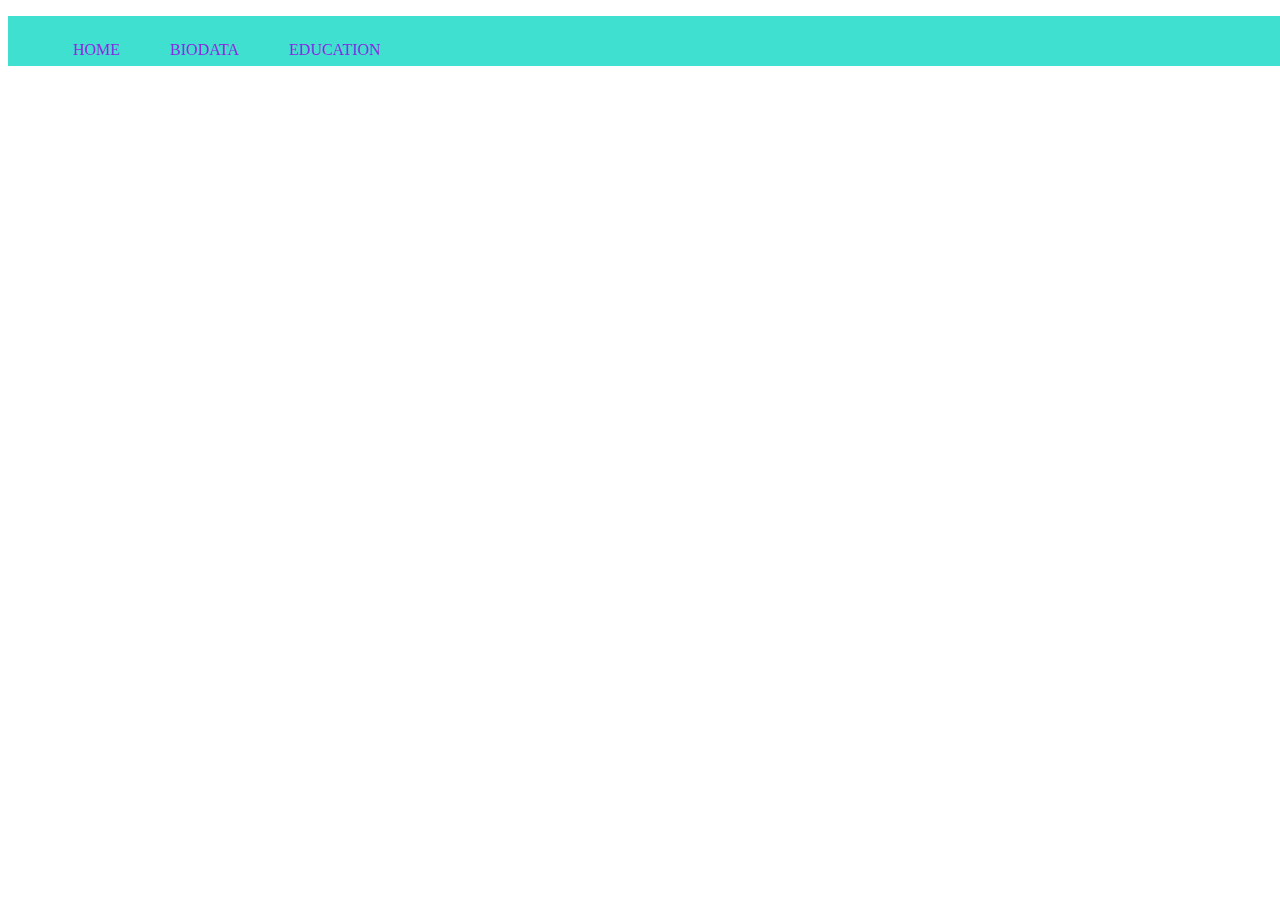
==== index.html @ f892cce8 "personal website" ====
<!DOCTYPE html>
<html>
<head>
	<meta charset="utf-8">
	<meta name="viewport" content="width=device-width, initial-scale=1">
	<title>MY PERSONAL WEBSITE</title>
</head>
<body>

	<style>
		ul
		{
			list-style-type: none;
			margin-left: auto;
			margin-right: auto;
			padding: 200px, 20px;
			overflow: hidden;
			background-color: turquoise;
			width: 100%;
			height: 50px;
		}
		li
		{
			float: left;
		}
		li a
		{
			display: block;
			color: blueviolet;
			text-align: center;
			padding: 25px;
			text-decoration: none;
		}
		li a:hover
		{
			background-color: yellow;
		}
	</style>
</head>
<body>

	<ul>
		<li><a href="" target="_blank">HOME</a></li>
		<li><a href="" target="_blank">BIODATA</a></li>
		<li><a href="" target="_blank">EDUCATION</a></li>
		<li><a href="" target="_blank"></a>EXPERIENCE</li>
		<li><a href="" target="_blank"></a>FAMILY</li>
		<li><a href="" target="_blank"></a>GALLERY</li>
		<li><a href="" target="_blank"></a>CONTACT</li>
	</ul>

</body>
</html>
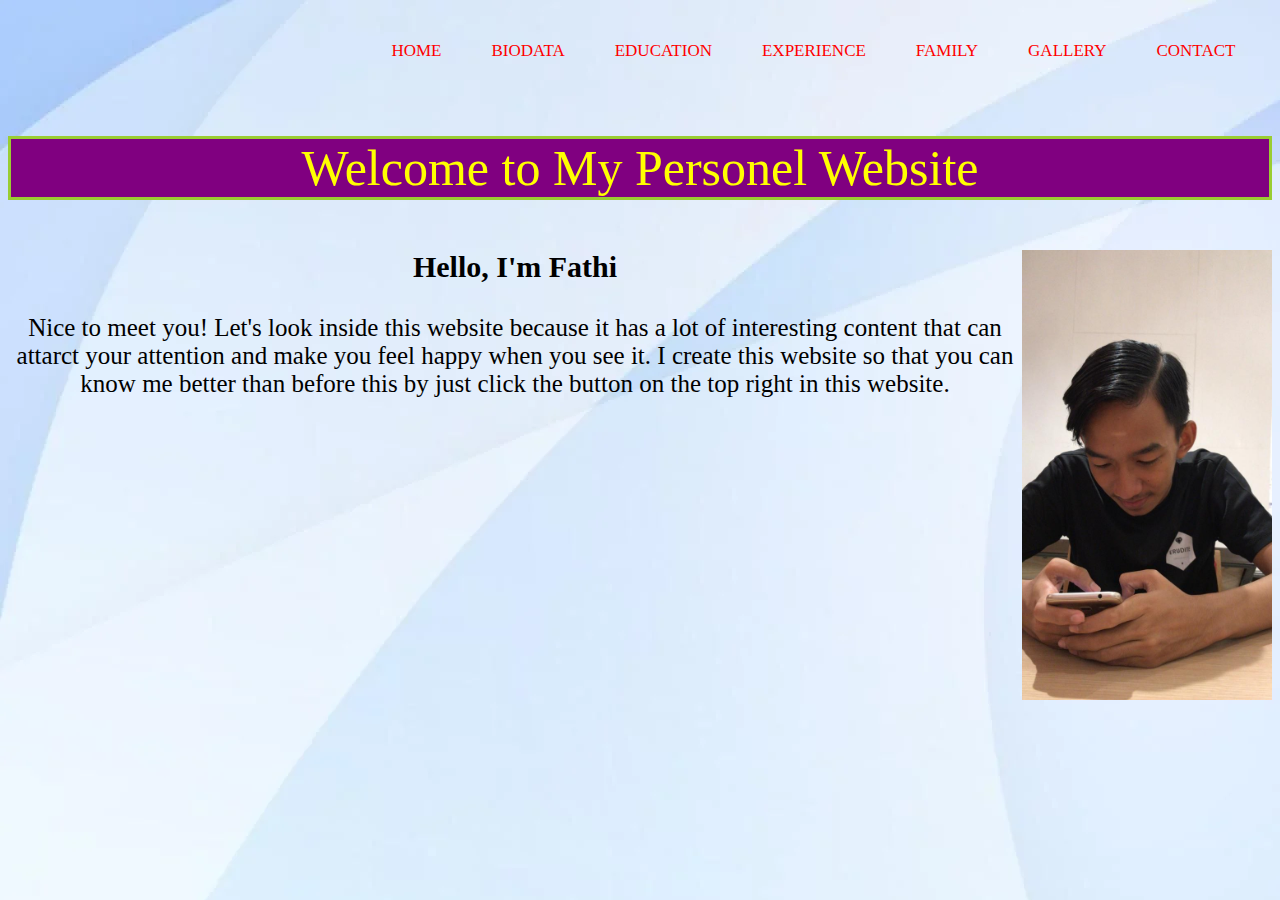
==== commit 5145e09f: "my website" ====
--- a/index.html
+++ b/index.html
@@ -4,50 +4,39 @@
 	<meta charset="utf-8">
 	<meta name="viewport" content="width=device-width, initial-scale=1">
 	<title>MY PERSONAL WEBSITE</title>
+	<link rel="stylesheet" href="css/personal_website.css">
 </head>
 <body>
 
 	<style>
-		ul
+		body
 		{
-			list-style-type: none;
-			margin-left: auto;
-			margin-right: auto;
-			padding: 200px, 20px;
-			overflow: hidden;
-			background-color: turquoise;
-			width: 100%;
-			height: 50px;
+			background-image: url(images/light.webp);
 		}
-		li
-		{
-			float: left;
-		}
-		li a
-		{
-			display: block;
-			color: blueviolet;
-			text-align: center;
-			padding: 25px;
-			text-decoration: none;
-		}
-		li a:hover
-		{
-			background-color: yellow;
-		}
+
 	</style>
 </head>
 <body>
 
 	<ul>
-		<li><a href="" target="_blank">HOME</a></li>
-		<li><a href="" target="_blank">BIODATA</a></li>
-		<li><a href="" target="_blank">EDUCATION</a></li>
-		<li><a href="" target="_blank"></a>EXPERIENCE</li>
-		<li><a href="" target="_blank"></a>FAMILY</li>
-		<li><a href="" target="_blank"></a>GALLERY</li>
-		<li><a href="" target="_blank"></a>CONTACT</li>
+		<li><a href="contact.html" target="_self">CONTACT</a></li>
+		<li><a href="gallery.html" target="_self">GALLERY</a></li>
+		<li><a href="family.html" target="_self">FAMILY</a></li>
+		<li><a href="experience.html" target="_self">EXPERIENCE</a></li>
+		<li><a href="education.html" target="_self">EDUCATION</a></li>
+		<li><a href="biodata.html" target="_self">BIODATA</a></li>
+		<li><a href="index.html" target="_self">HOME</a></li>
 	</ul>
+
+
+	<p style="text-align: center; font-family: brush script mt; font-size: 50px; color: yellow;background-color: purple; border: solid yellowgreen 3px;">Welcome to My Personel Website</p>
+
+	<img src="images/fathi_2(1).jpg" style="height: 450px; width: 250px; float: right;">
+
+	<p style="font-family: cursive; font-size: 30px; text-align: center; background-color: transparent;"><b>Hello, I'm Fathi</b></p>
+
+	<p style="font-size: 25px; font-family: cursive; text-align: center; background-color: transparent;">Nice to meet you! Let's look inside this website because it has a lot of interesting content that can attarct your attention and make you feel happy when you see it. I create this website so that you can know me better than before this by just click the button on the top right in this website. </p>
+
 
 </body>
 </html>--- a/css/personal_website.css
+++ b/css/personal_website.css
@@ -0,0 +1,72 @@
+body
+{
+	background-image: url(images/blue.jpg);
+}
+ul
+{
+	list-style-type: none;
+	margin-left: auto;
+	margin-right: auto;
+	padding: 200px, 20px;
+	overflow: hidden;
+	background-color: transparent;
+	width: 95%;
+	height: 50%;
+}
+li 
+{
+	float: right;
+	font-size: 17px;
+}
+li a
+{
+	display: block;
+	color: red;
+	text-align: center;
+	padding: 25px;
+	text-decoration: none;
+}
+li a:hover
+{
+	background-color: orange;
+}
+table, th, tr, td 
+{
+	border: solid red 3px;
+	border-collapse: collapse;
+}
+th, td 
+{
+	padding: 3px;
+	font-size: 18px;
+}
+th 
+{
+	background-color: blueviolet;
+	color: yellow;
+}
+tr 
+{
+	background-color: seagreen;
+	height: 50px;
+}
+footer 
+{
+  background-color: black;
+  color: white;
+  text-align: center;
+  padding: 10px;
+
+}
+p 
+{
+  background-color: red;
+  animation-name: example;
+  animation-duration: 5s;
+}
+
+@keyframes example 
+{
+  from {background-color: red;}
+  to {background-color: purple;}
+}